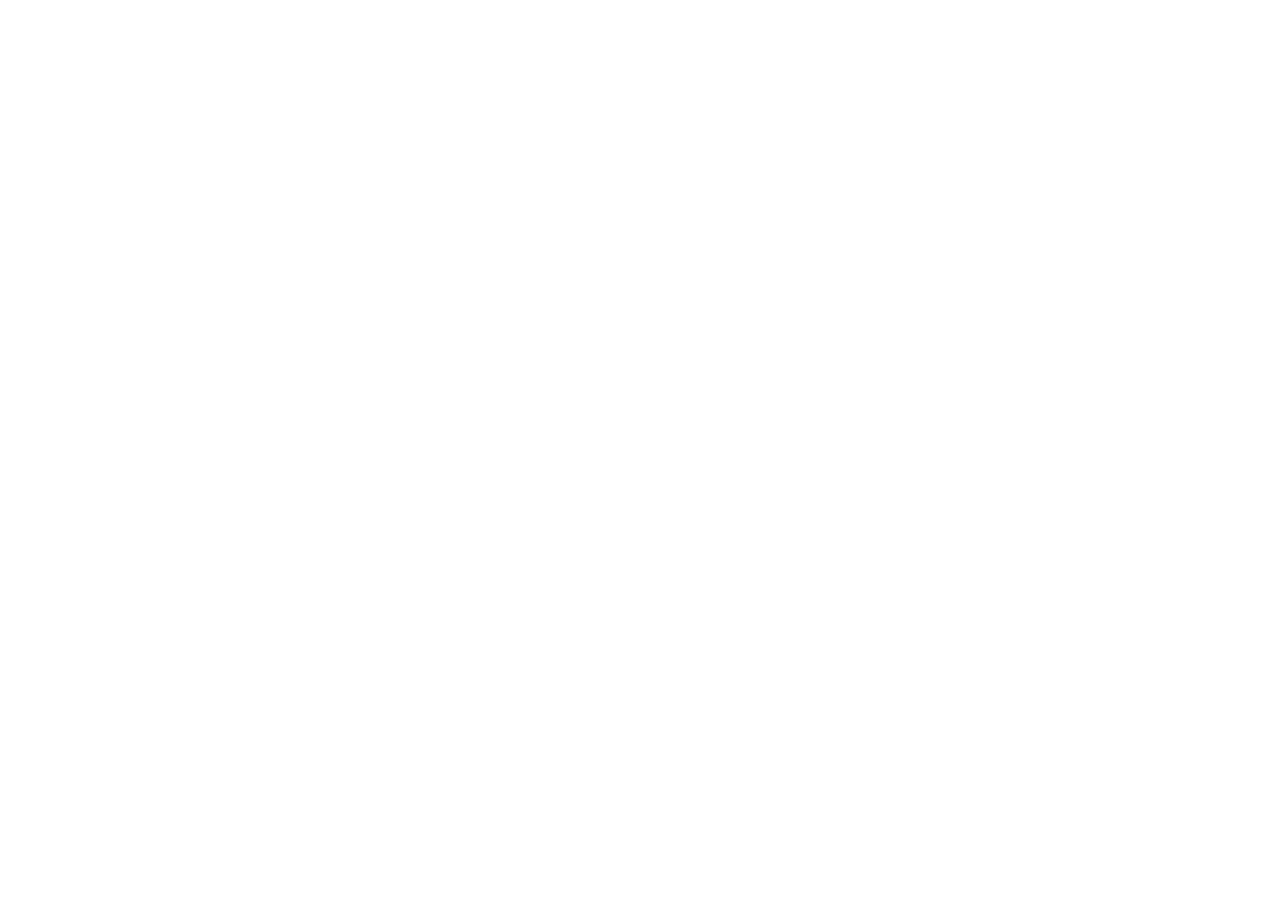
==== 2013.12/code/templates/index.html @ 81fb5857 "checking in ui garbage" ====
<!DOCTYPE html>
<html lang="en">
    <head>
        <meta charset="utf-8">
        <title>A.L.</title>
        <link   rel="stylesheet"
                href="/static/bootstrap/css/slate-bootstrap.min.css">

        <style type="text/css">
            body { padding-bottom: 70px; font-size: 18px; }
/*             .jumbotron { background-image: url('/static/i/banner.png'); text-shadow: 2px 2px #000;} */
            .hide { display: none }
        </style>
    </head>

    <body>
    </body>

    <script type="text/javascript" src="/static/js/jquery-1.10.2.min.js"></script>
    <script type="text/javascript" src="/static/bootstrap/js/tab.js"></script>
</html>
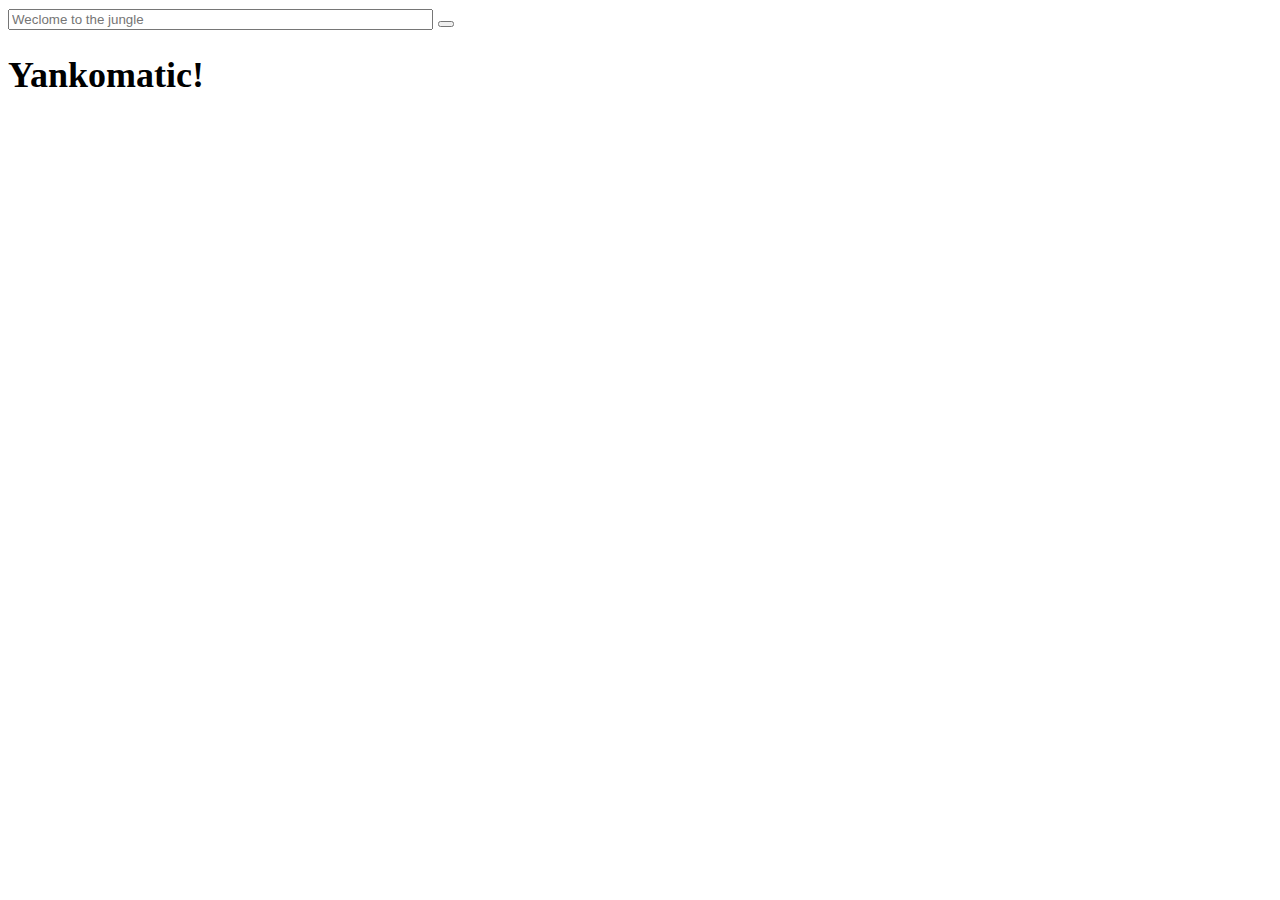
==== commit 288f794b: "done" ====
--- a/2013.12/code/templates/index.html
+++ b/2013.12/code/templates/index.html
@@ -4,18 +4,42 @@
         <meta charset="utf-8">
         <title>A.L.</title>
         <link   rel="stylesheet"
-                href="/static/bootstrap/css/slate-bootstrap.min.css">
+                href="/static/bootstrap/css/cyborg-bootstrap.min.css">
 
         <style type="text/css">
             body { padding-bottom: 70px; font-size: 18px; }
-/*             .jumbotron { background-image: url('/static/i/banner.png'); text-shadow: 2px 2px #000;} */
             .hide { display: none }
+            ul {
+                -moz-column-count: 3;
+                -moz-column-gap: 10px;
+                -webkit-column-count: 3;
+                -webkit-column-gap: 10px;
+                column-count: 3;
+                column-gap: 10px;
+            }
+
+            li:hover {
+                color: white;
+                background: blue;
+            }
         </style>
     </head>
 
     <body>
+        <div class="jumbotron">
+            <div class="pull-right">
+                <form id="myform">
+                    <input type="text" id="query" size="50" placeholder="Weclome to the jungle" />
+                    <button type="submit" id="search" class="btn btn-large
+                    btn-danger"><span class="glyphicon glyphicon-search"></span></button>
+                </form>
+            </div>
+            <h1>Yankomatic!</h1>
+        </div>
+        <ul id="results" class="list-group"></ul>
     </body>
 
     <script type="text/javascript" src="/static/js/jquery-1.10.2.min.js"></script>
     <script type="text/javascript" src="/static/bootstrap/js/tab.js"></script>
+    <script type="text/javascript" src="/static/js/yankomatic.js"></script>
 </html>
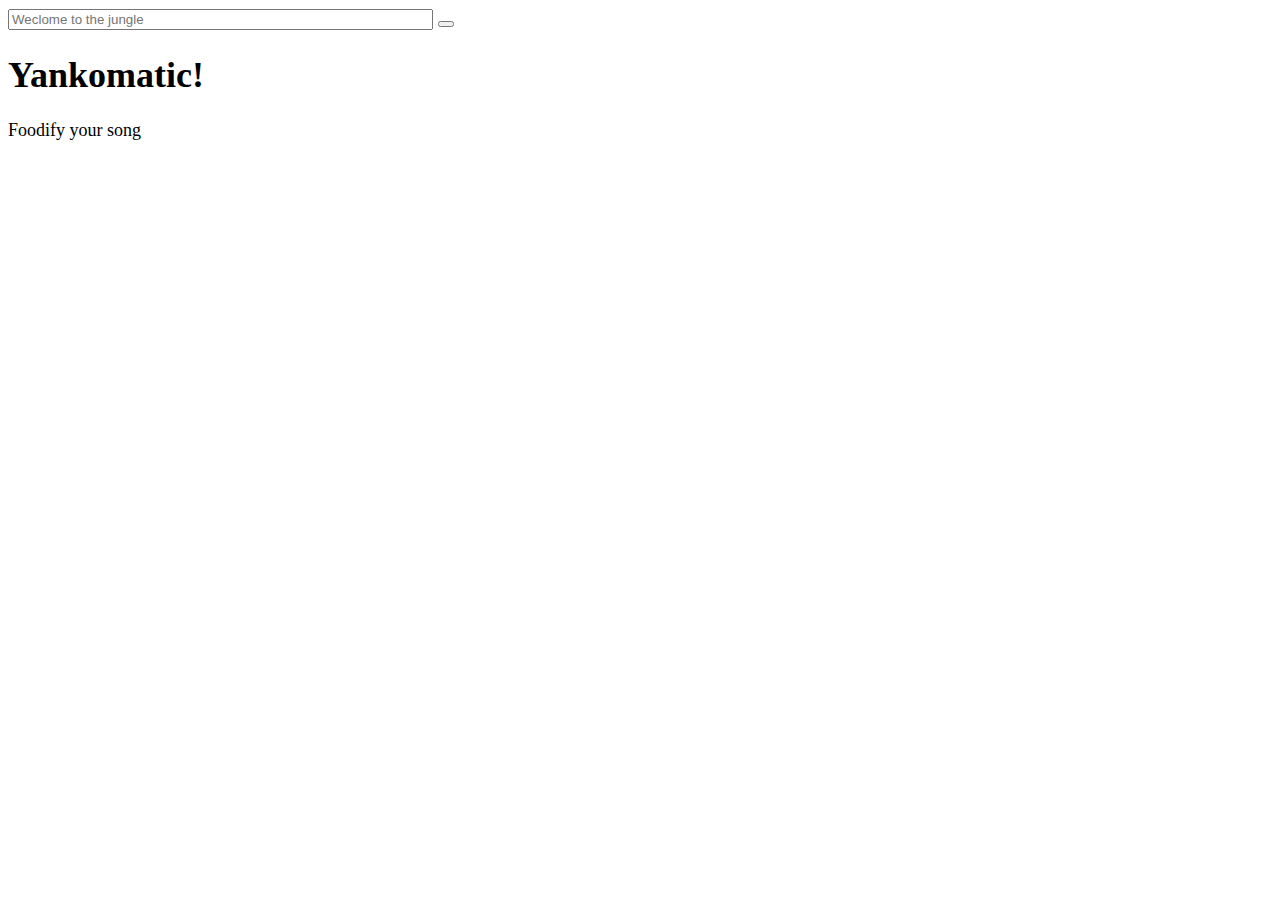
==== commit a8b77905: "updated ipynb" ====
--- a/2013.12/code/templates/index.html
+++ b/2013.12/code/templates/index.html
@@ -11,17 +11,19 @@
             .hide { display: none }
             ul {
                 -moz-column-count: 3;
-                -moz-column-gap: 10px;
                 -webkit-column-count: 3;
-                -webkit-column-gap: 10px;
                 column-count: 3;
-                column-gap: 10px;
+            overflow:hidden;            
             }
+
 
             li:hover {
                 color: white;
                 background: blue;
             }
+
+            .hide { display: none }
+
         </style>
     </head>
 
@@ -35,8 +37,16 @@
                 </form>
             </div>
             <h1>Yankomatic!</h1>
+            <p class="lead">
+            Foodify your song
+            </p>
         </div>
-        <ul id="results" class="list-group"></ul>
+        <div class="content hide" id="noresults">
+            <h3 class="text-danger">No search results... that's not funny.</h3>
+        </div>
+        <div class="content">
+            <ul id="results" class="list-group"></ul>
+        </div>
     </body>
 
     <script type="text/javascript" src="/static/js/jquery-1.10.2.min.js"></script>
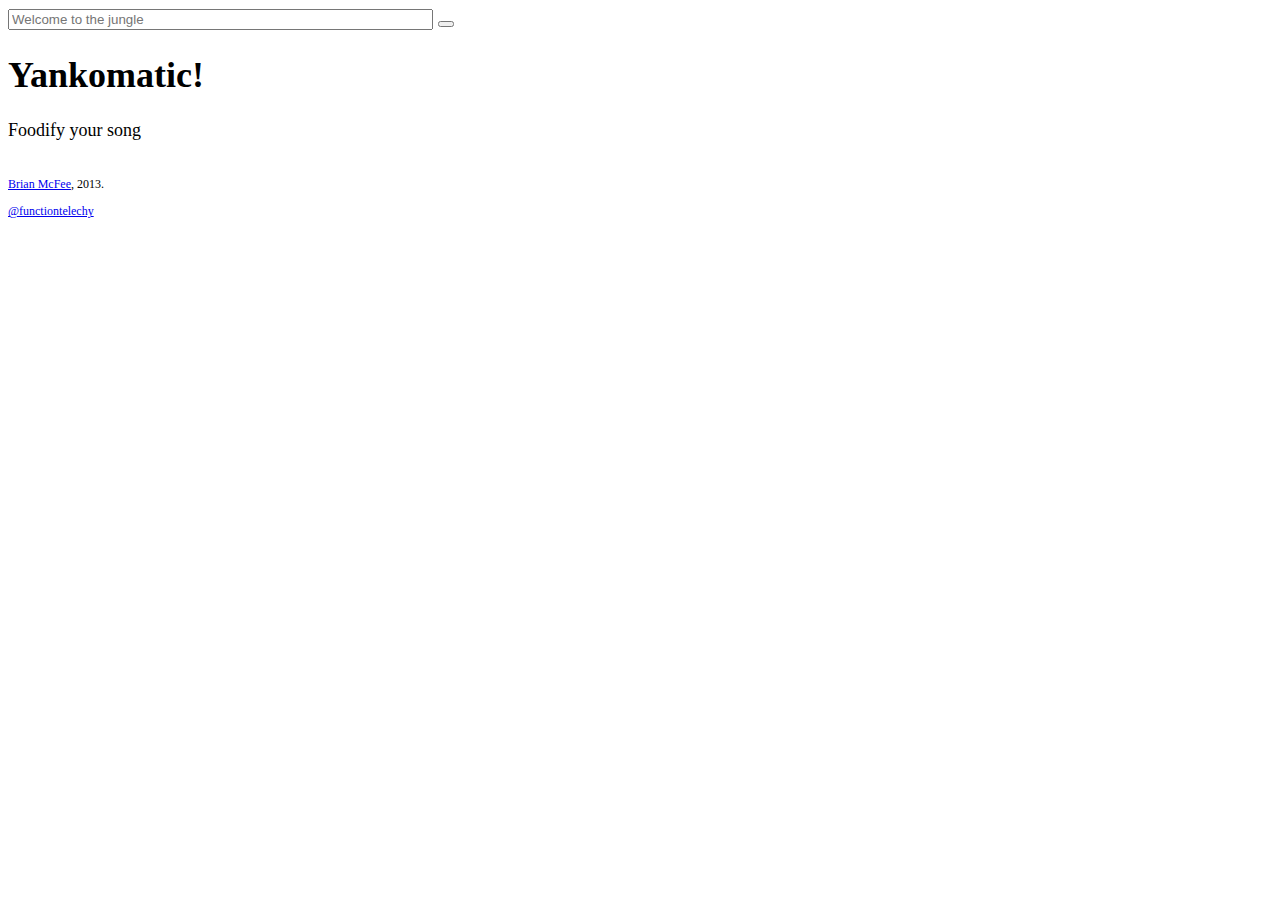
==== commit e25e9489: "synching up from heroku build" ====
--- a/2013.12/code/templates/index.html
+++ b/2013.12/code/templates/index.html
@@ -2,7 +2,7 @@
 <html lang="en">
     <head>
         <meta charset="utf-8">
-        <title>A.L.</title>
+        <title>The Yankomatic</title>
         <link   rel="stylesheet"
                 href="/static/bootstrap/css/cyborg-bootstrap.min.css">
 
@@ -10,16 +10,14 @@
             body { padding-bottom: 70px; font-size: 18px; }
             .hide { display: none }
             ul {
-                -moz-column-count: 3;
-                -webkit-column-count: 3;
-                column-count: 3;
-            overflow:hidden;            
+                -moz-column-count:      3;
+                -webkit-column-count:   3;
+                column-count:           3;
             }
 
-
             li:hover {
-                color: white;
-                background: blue;
+                color: #ece7f2;
+                background: #2b8cbe;
             }
 
             .hide { display: none }
@@ -31,7 +29,7 @@
         <div class="jumbotron">
             <div class="pull-right">
                 <form id="myform">
-                    <input type="text" id="query" size="50" placeholder="Weclome to the jungle" />
+                    <input type="text" id="query" size="50" placeholder="Welcome to the jungle" />
                     <button type="submit" id="search" class="btn btn-large
                     btn-danger"><span class="glyphicon glyphicon-search"></span></button>
                 </form>
@@ -47,6 +45,15 @@
         <div class="content">
             <ul id="results" class="list-group"></ul>
         </div>
+
+        <div class="nav navbar navbar-inverse navbar-fixed-bottom" style="font-size: 12px;">
+            <div class="pull-left navbar-text">
+                <a href="http://cosmal.ucsd.edu/~bmcfee/">Brian McFee</a>, 2013.
+                <p>
+                <a href="https://twitter.com/functiontelechy">@functiontelechy</a>
+                </p>
+            </div>
+        </div>
     </body>
 
     <script type="text/javascript" src="/static/js/jquery-1.10.2.min.js"></script>
